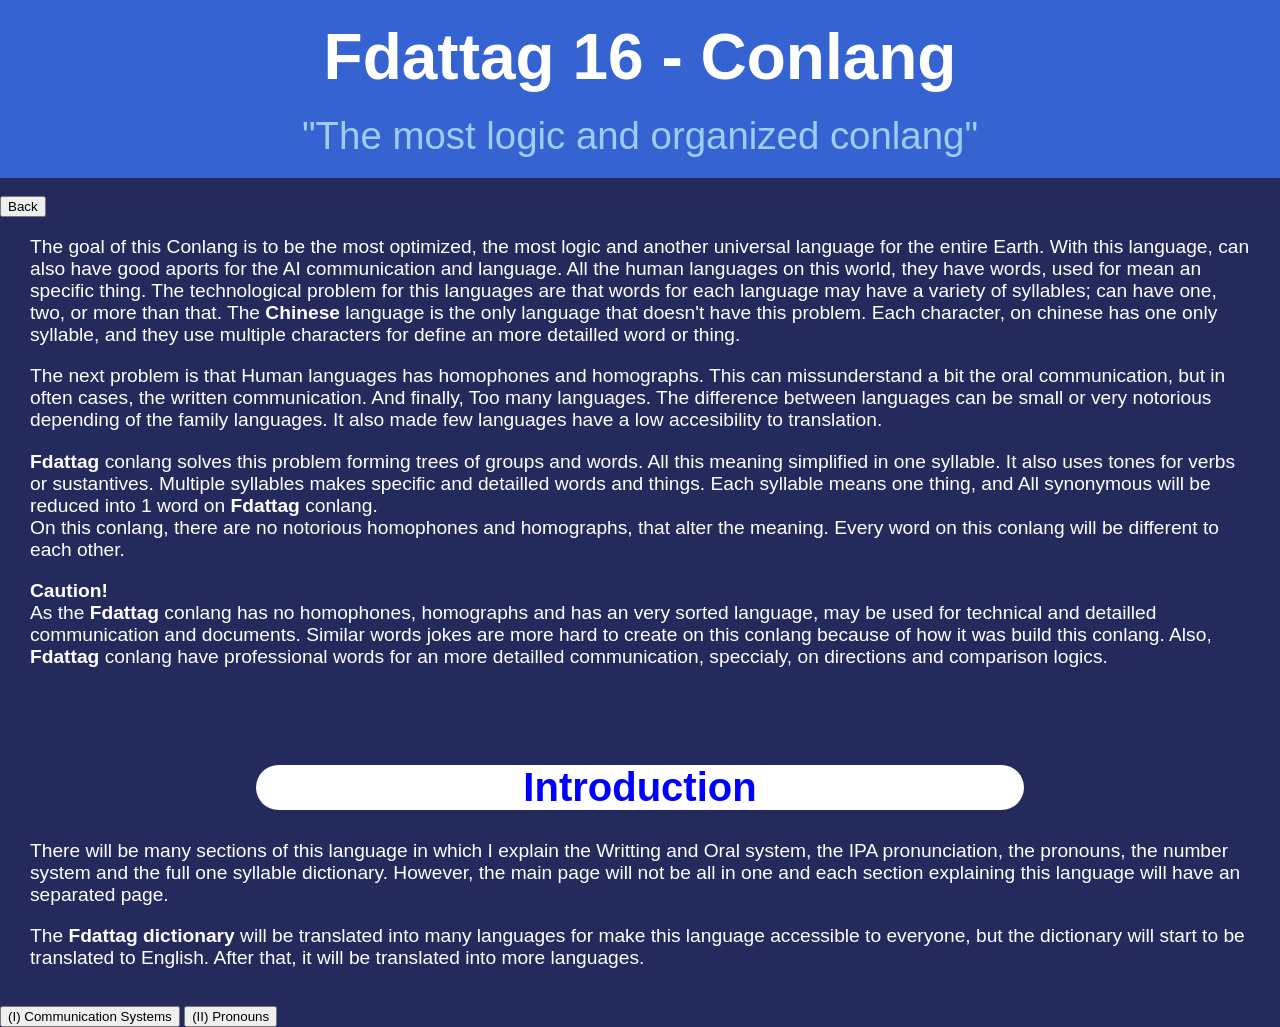
==== index.html @ a25f59a0 "Add files via upload" ====
<!DOCTYPE html>
<html>
	<head>
		<title>Fdattag 16 Website</title>
		
		<!-- <link rel="stylesheet" href="main.css" /> -->
		<style>
			body{
				margin: 0;
				
				background-color: #242B5C;
				color: white;
				font-family: corbel, sans-serif;
			}
			
			p{
				padding: 0px 30px;
				font-size: 120%;
			}
			
			h1{
				text-align: center;
			}
			
			h2{
				text-align: center;
				font-size: 40px;
				color: blue;
				background-color: white;
				border-radius: 40px;
				margin: 60px 20% 30px;
			}
			
			.SHeader{
				background-color: #3563D1;
				padding: 10px 40px;
				text-align: center;
				font-size: 200%;
			}
			
			.SHeader h1, .SHeader p{
				margin: 0;
				padding: 10px 0px;
			}
				
			.SHeader p {
				color: #9FCDF2;
			};
		</style>
	</head>
	<body>
		<div class="SHeader">
			<h1>Fdattag 16 - Conlang</h1>
			<p>"The most logic and organized conlang"</p>
		</div>
		<br>
		<button onclick="changePage(0)">Back</button>
		<div id="dictPage">
			<p>
				The goal of this Conlang is to be the most optimized, the most logic and another universal language for the entire Earth.
				With this language, can also have good aports for the AI communication and language. All the human languages on this world, they have words, used for mean an specific thing.
				The technological problem for this languages are that words for each language may have a variety of syllables; can have one, two, or more than that. The <strong>Chinese</strong> language
				is the only language that doesn't have this problem. Each character, on chinese has one only syllable, and they use multiple characters for define an more detailled word or thing.
			</p>
			<p>
				The next problem is that Human languages has homophones and homographs. This can missunderstand a bit the oral communication, but in often cases, the written communication.
				And finally, Too many languages. The difference between languages can be small or very notorious depending of the family languages. It also made few languages have a low accesibility
				to translation.
			</p>
			<p>
				<strong>Fdattag</strong> conlang solves this problem forming trees of groups and words. All this meaning simplified in one syllable. It also uses tones for verbs or sustantives.
				Multiple syllables makes specific and detailled words and things. Each syllable means one thing, and All synonymous will be reduced into 1 word on <strong>Fdattag</strong> conlang.
				<br>
				On this conlang, there are no notorious homophones and homographs, that alter the meaning. Every word on this conlang will be different to each other.
			</p>
			<p>
				<strong>Caution!</strong><br>
				As the <strong>Fdattag</strong> conlang has no homophones, homographs and has an very sorted language, may be used for technical and detailled communication and documents. Similar
				words jokes are more hard to create on this conlang because of how it was build this conlang. Also, <strong>Fdattag</strong> conlang have professional words for an more detailled
				communication, speccialy, on directions and comparison logics.
			</p>
			<br>
			
			<h2>Introduction</h2>
			<p>
				There will be many sections of this language in which I explain the Writting and Oral system, the IPA pronunciation, the pronouns, the number system and the full one syllable dictionary.
				However, the main page will not be all in one and each section explaining this language will have an separated page. 
			</p>
			<p>
				The <strong>Fdattag dictionary</strong> will be translated into many languages for make this language accessible to everyone, but the dictionary will start to be translated to English. After that,
				it will be translated into more languages.
			</p>
		</div>
		<br>
		
		<script src="changePage.js"></script>
		
		<button onclick="changePage(1)">(I) Communication Systems</button>
		<button onclick="changePage(2)">(II) Pronouns</button>
		<br>
	</body>
</html>
---- main.css ----
body{
	margin: 0;
	
	background-color: #242B5C;
	color: white;
	font-family: corbel, sans-serif;
}

p{
	padding: 0px 30px;
	font-size: 120%;
}

.topic h1{
	text-align: center;
	font-size: 56px;
}

h2{
	text-align: center;
	font-size: 40px;
	color: #386FC7;
	background-color: white;
	border-radius: 40px;
	margin: 60px 20% 30px;
}

.SHeader{
	background-color: #3563D1;
	padding: 10px 40px;
	text-align: center;
	font-size: 200%;
}

.SHeader h1, .SHeader p{
	margin: 0;
	padding: 10px 0px;
}
	
.SHeader p {
	color: #9FCDF2;
};
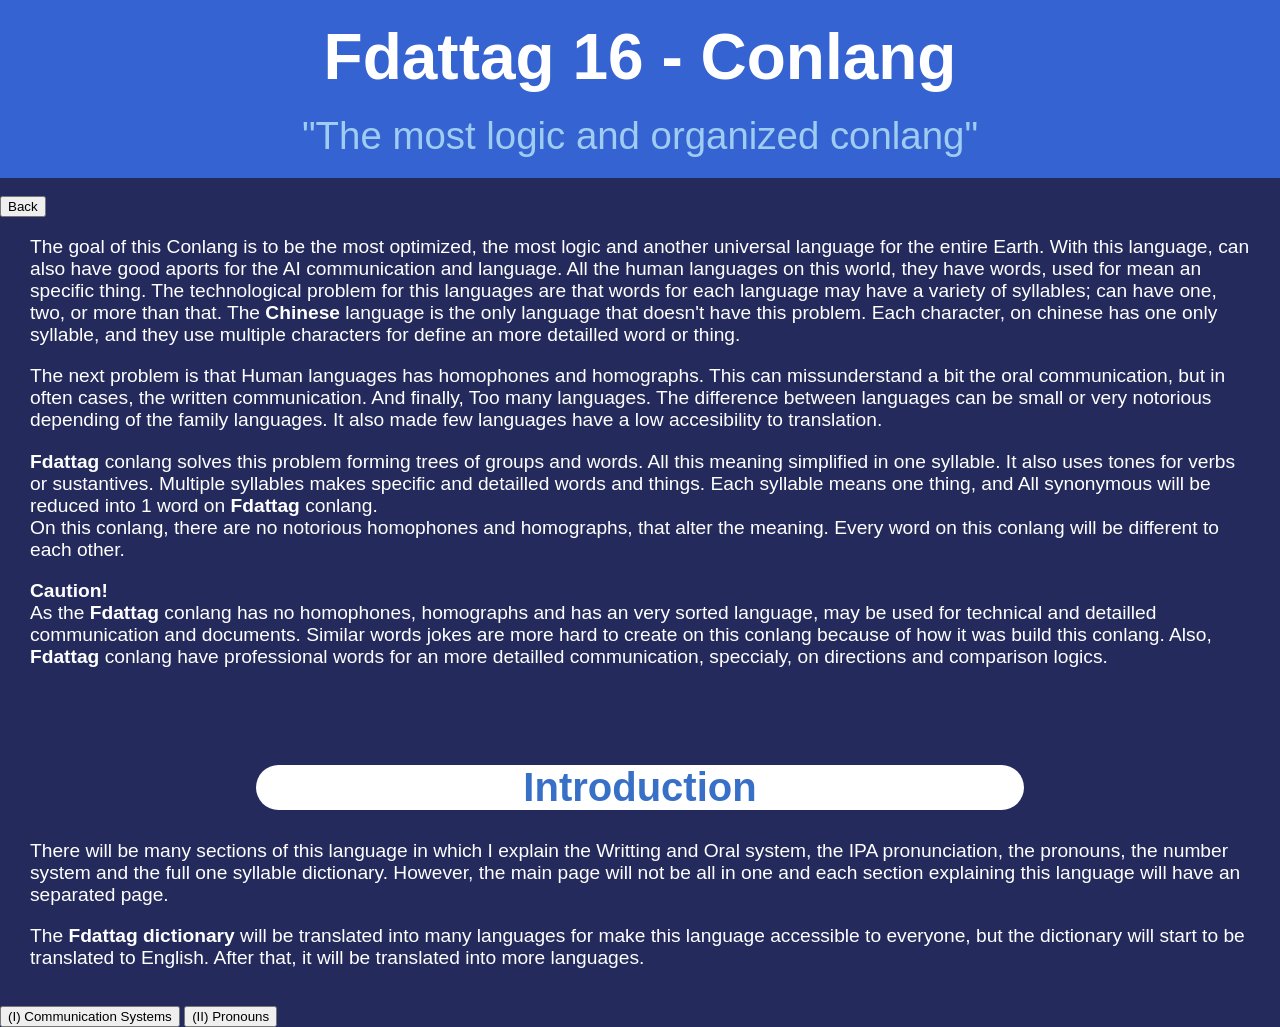
==== commit 1d065be7: "Update index.html" ====
--- a/index.html
+++ b/index.html
@@ -3,50 +3,7 @@
 	<head>
 		<title>Fdattag 16 Website</title>
 		
-		<!-- <link rel="stylesheet" href="main.css" /> -->
-		<style>
-			body{
-				margin: 0;
-				
-				background-color: #242B5C;
-				color: white;
-				font-family: corbel, sans-serif;
-			}
-			
-			p{
-				padding: 0px 30px;
-				font-size: 120%;
-			}
-			
-			h1{
-				text-align: center;
-			}
-			
-			h2{
-				text-align: center;
-				font-size: 40px;
-				color: blue;
-				background-color: white;
-				border-radius: 40px;
-				margin: 60px 20% 30px;
-			}
-			
-			.SHeader{
-				background-color: #3563D1;
-				padding: 10px 40px;
-				text-align: center;
-				font-size: 200%;
-			}
-			
-			.SHeader h1, .SHeader p{
-				margin: 0;
-				padding: 10px 0px;
-			}
-				
-			.SHeader p {
-				color: #9FCDF2;
-			};
-		</style>
+		<link rel="stylesheet" href="main.css" />
 	</head>
 	<body>
 		<div class="SHeader">
